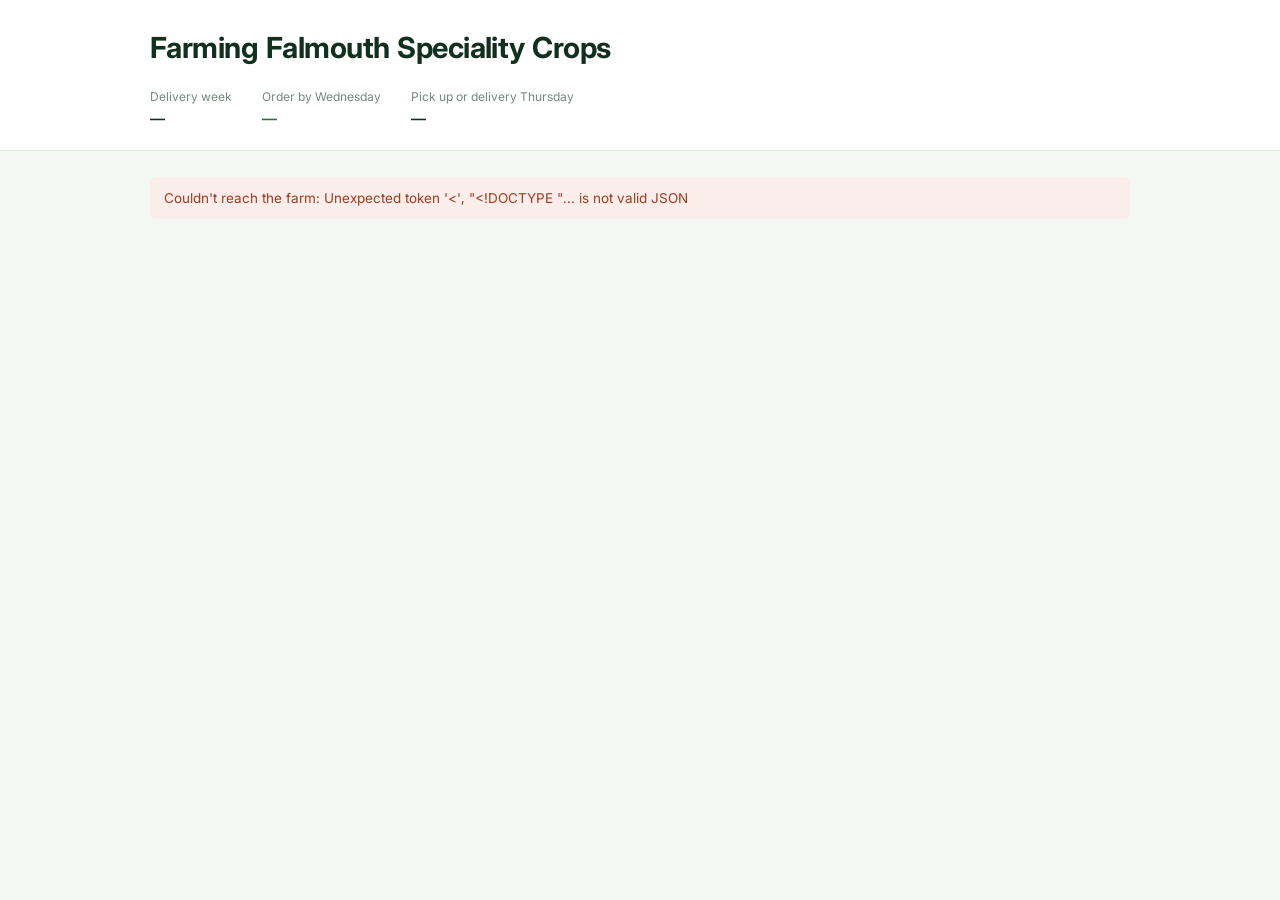
==== index.html @ c874ed72 "Add order system: restaurant form, farm console, Apps Script backend Static GitHub Pages frontend ta" ====
<!DOCTYPE html>
<html lang="en">
<head>
<meta charset="utf-8">
<meta name="viewport" content="width=device-width, initial-scale=1">
<title>Order &mdash; Farming Falmouth Speciality Crops</title>
<link rel="preconnect" href="https://fonts.googleapis.com">
<link rel="preconnect" href="https://fonts.gstatic.com" crossorigin>
<link href="https://fonts.googleapis.com/css2?family=Inter:wght@400;500;600;700&display=swap" rel="stylesheet">
<link rel="stylesheet" href="assets/app.css">
</head>
<body>
<header class="top">
  <div class="in">
    <h1>Farming Falmouth Speciality Crops</h1>
    <div class="dates">
      <div class="date"><span class="lab">Delivery week</span><b id="dWeek">&mdash;</b></div>
      <div class="date flag"><span class="lab">Order by Wednesday</span><b id="dOrder">&mdash;</b></div>
      <div class="date"><span class="lab">Pick up or delivery Thursday</span><b id="dDeliver">&mdash;</b></div>
    </div>
  </div>
</header>
<main id="view"><div class="empty">Loading this week&rsquo;s list&hellip;</div></main>
<script>const MODE = "restaurant";</script>
<script src="assets/config.js"></script>
<script src="assets/app.js"></script>
</body>
</html>
---- assets/app.css ----
:root{
  --bg:#F4F8F2;
  --card:#FFFFFF;
  --ink:#12301E;
  --body:#41544A;
  --muted:#77877D;
  --line:#DFE9DC;
  --line-soft:#EDF3EB;
  --g700:#2C6E45;
  --g600:#378554;
  --g100:#E3F0E4;
  --g050:#F0F7EF;
  --warn:#9A5B12;
  --warn-bg:#FBF1E2;
  --stop:#9E3B24;
  --stop-bg:#FBEDE9;
  --on-accent:#FFFFFF;
  --r:8px;
}
@media (prefers-color-scheme:dark){
  :root:not([data-theme="light"]){
    --bg:#0E1610; --card:#161F19; --ink:#E7F0E7; --body:#B4C4B8; --muted:#8A9B8F;
    --line:#28352B; --line-soft:#1E2A21; --g700:#6FBF8C; --g600:#63B180;
    --g100:#1E3325; --g050:#18261C; --warn:#D9A25E; --warn-bg:#2B2216;
    --stop:#E08469; --stop-bg:#2E1E19; --on-accent:#0E1610;
  }
}
:root[data-theme="dark"]{
  --bg:#0E1610; --card:#161F19; --ink:#E7F0E7; --body:#B4C4B8; --muted:#8A9B8F;
  --line:#28352B; --line-soft:#1E2A21; --g700:#6FBF8C; --g600:#63B180;
  --g100:#1E3325; --g050:#18261C; --warn:#D9A25E; --warn-bg:#2B2216;
  --stop:#E08469; --stop-bg:#2E1E19; --on-accent:#0E1610;
}
*{box-sizing:border-box}
html{-webkit-text-size-adjust:100%}
body{
  margin:0;background:var(--bg);color:var(--ink);
  font-family:Inter,-apple-system,BlinkMacSystemFont,"Segoe UI",sans-serif;
  font-size:15px;line-height:1.5;font-variant-numeric:tabular-nums;
  -webkit-font-smoothing:antialiased;
}
button,input,select,textarea{font-family:inherit}
h1,h2,h3{margin:0;letter-spacing:-.018em}

/* ============ masthead ============ */
.top{background:var(--card);border-bottom:1px solid var(--line)}
.top .in{max-width:1020px;margin:0 auto;padding:26px 20px 0}
.top h1{font-size:clamp(21px,3.6vw,29px);font-weight:700}
.dates{display:flex;flex-wrap:wrap;gap:30px;margin:18px 0 0;padding-bottom:20px}
.date .lab{display:block;font-size:12px;color:var(--muted);margin-bottom:2px}
.date b{font-size:15px;font-weight:600}
.date.flag b{color:var(--g700)}

/* tabs */
.tabs{max-width:1020px;margin:0 auto;padding:0 20px;display:flex;gap:2px}
.tabs button{
  border:0;background:transparent;color:var(--body);cursor:pointer;
  font-size:14px;font-weight:500;padding:11px 14px;border-bottom:2px solid transparent;
  margin-bottom:-1px;
}
.tabs button:hover{color:var(--ink)}
.tabs button[aria-selected="true"]{color:var(--g700);font-weight:600;border-bottom-color:var(--g700)}
.tabs button:focus-visible{outline:2px solid var(--g600);outline-offset:-3px;border-radius:4px}

/* ============ layout ============ */
main{max-width:1020px;margin:0 auto;padding:26px 20px 140px}
.lede{color:var(--body);font-size:14px;margin:0 0 22px;max-width:64ch}

.section{margin-bottom:26px}
.section-head{display:flex;align-items:baseline;gap:12px;margin-bottom:10px}
.section-head h2{font-size:16px;font-weight:600}
.count{font-size:13px;color:var(--muted)}
.panel{background:var(--card);border:1px solid var(--line);border-radius:var(--r);overflow:hidden}

/* farmer rows */
.frow{
  display:grid;grid-template-columns:186px 1fr 116px 104px 152px;
  gap:14px;align-items:center;padding:12px 16px;border-bottom:1px solid var(--line-soft);
}
.frow:last-of-type{border-bottom:0}
.frow.on{background:var(--g050)}
.cropname{font-weight:600;font-size:15px}
.frow.off .cropname{color:var(--muted);font-weight:500}

.toggle{
  display:inline-flex;align-items:center;gap:8px;width:100%;
  border:1px solid var(--line);background:var(--card);color:var(--muted);
  padding:8px 12px;border-radius:99px;cursor:pointer;font-size:13px;font-weight:600;
  text-align:left;
}
.toggle .dot{
  width:17px;height:17px;border-radius:50%;border:1.5px solid var(--line);flex:none;
  display:grid;place-items:center;font-size:11px;color:transparent;line-height:1;
}
.toggle[aria-pressed="true"]{background:var(--g700);border-color:var(--g700);color:var(--on-accent)}
.toggle[aria-pressed="true"] .dot{background:var(--on-accent);border-color:var(--on-accent);color:var(--g700)}
.toggle:focus-visible{outline:2px solid var(--g600);outline-offset:2px}

.inp{
  width:100%;padding:7px 9px;font-size:14px;border:1px solid var(--line);
  border-radius:6px;background:var(--card);color:var(--ink);
}
.inp:focus{outline:2px solid var(--g600);outline-offset:-1px;border-color:transparent}
.inp:disabled{opacity:.4;cursor:not-allowed}
.money{display:flex;align-items:center;gap:5px;color:var(--muted);font-size:14px}
.fieldlab{display:none}

.addbtn{
  display:block;width:100%;text-align:left;padding:12px 16px;border:0;
  background:var(--card);border-top:1px solid var(--line-soft);
  color:var(--g700);font-size:13.5px;font-weight:600;cursor:pointer
}
.addbtn:hover{background:var(--g050)}
.addbtn:focus-visible{outline:2px solid var(--g600);outline-offset:-3px}
.addform{padding:14px 16px;background:var(--g050);border-top:1px solid var(--line-soft);
  display:grid;grid-template-columns:1fr 116px 104px auto auto;gap:10px;align-items:end}
.addform label{display:block;font-size:12px;color:var(--muted);margin-bottom:4px}
.btn{
  border:0;border-radius:6px;padding:8px 15px;font-size:13.5px;font-weight:600;cursor:pointer;
  background:var(--g700);color:var(--on-accent)
}
.btn.ghost{background:transparent;color:var(--body);border:1px solid var(--line)}
.btn:focus-visible{outline:2px solid var(--g600);outline-offset:2px}
.btn:disabled{opacity:.35;cursor:not-allowed}

/* chef rows */
.crow{
  display:grid;grid-template-columns:1fr 148px 96px 86px;gap:14px;align-items:center;
  padding:13px 16px;border-bottom:1px solid var(--line-soft)
}
.crow:last-child{border-bottom:0}
.crow .sub{font-size:13px;color:var(--muted);margin-top:2px}
.stock{font-size:12.5px;font-weight:600;color:var(--g700)}
.stock.low{color:var(--warn)}
.stock.out{color:var(--stop)}
.stock.any{color:var(--muted);font-weight:400}
.line{text-align:right;font-weight:600}
.line.zero{color:var(--muted);font-weight:400}
.crow.sold{opacity:.55}

/* order panel */
.orderbox{background:var(--card);border:1px solid var(--line);border-radius:var(--r);padding:18px;margin-top:24px}
.orderbox h2{font-size:16px;margin-bottom:14px}
.grid2{display:grid;grid-template-columns:1fr 1fr;gap:14px}
.f label{display:block;font-size:12.5px;color:var(--muted);margin-bottom:4px}
.f.wide{grid-column:1/-1}
textarea.inp{min-height:62px;resize:vertical}
.radio-group{display:flex;gap:20px;padding:7px 0}
.radio-label{display:flex;align-items:center;gap:7px;cursor:pointer;font-size:14px}
.radio-label input[type=radio]{accent-color:var(--g700);width:15px;height:15px;flex:none}
.check-label{display:flex;align-items:flex-start;gap:8px;cursor:pointer;font-size:13.5px;line-height:1.5;color:var(--body)}
.check-label input[type=checkbox]{accent-color:var(--g700);width:15px;height:15px;margin-top:2px;flex:none}

.stickybar{
  position:sticky;bottom:0;margin:22px -20px -140px;padding:14px 20px;
  background:var(--card);border-top:1px solid var(--line);
  display:flex;align-items:center;justify-content:space-between;gap:16px;flex-wrap:wrap
}
.stickybar .tot{font-size:22px;font-weight:700}
.stickybar .tot small{display:block;font-size:12.5px;font-weight:400;color:var(--muted)}
.btn.big{padding:12px 26px;font-size:15px}

/* orders table */
.toolbar{display:flex;gap:10px;align-items:center;flex-wrap:wrap;margin-bottom:14px}
.stat{background:var(--card);border:1px solid var(--line);border-radius:var(--r);padding:12px 16px}
.stat .lab{display:block;font-size:12px;color:var(--muted)}
.stat b{font-size:19px;font-weight:700}
.stats{display:flex;gap:12px;flex-wrap:wrap;margin-bottom:18px}
.scroll{overflow-x:auto;background:var(--card);border:1px solid var(--line);border-radius:var(--r)}
table{border-collapse:collapse;width:100%;font-size:13px;min-width:1100px}
th{text-align:left;font-weight:600;color:var(--muted);font-size:12px;padding:10px 14px;
   border-bottom:1px solid var(--line);white-space:nowrap;position:sticky;top:0;background:var(--card)}
td{padding:9px 14px;border-bottom:1px solid var(--line-soft);white-space:nowrap}
td.addr{white-space:normal;max-width:200px}
tbody tr:last-child td{border-bottom:0}
.num{text-align:right}

.empty{padding:44px 20px;text-align:center;color:var(--muted);font-size:14px}
.empty b{display:block;color:var(--ink);font-size:16px;font-weight:600;margin-bottom:5px}
.notice{padding:11px 14px;border-radius:6px;font-size:13.5px;margin-bottom:18px}
.notice.warn{background:var(--warn-bg);color:var(--warn)}
.notice.err{background:var(--stop-bg);color:var(--stop)}
.done{background:var(--card);border:1px solid var(--line);border-radius:var(--r);
  padding:40px 24px;text-align:center}
.done b{display:block;font-size:20px;font-weight:700;margin-bottom:6px}
.done p{color:var(--body);margin:0 0 18px}

@media (max-width:820px){
  .frow{grid-template-columns:1fr 1fr;row-gap:10px;padding:14px 16px}
  .frow .toggle{grid-column:1/-1}
  .frow .cropname-cell{grid-column:1/-1}
  .fieldlab{display:block;font-size:11.5px;color:var(--muted);margin-bottom:3px}
  .addform{grid-template-columns:1fr 1fr}
  .addform .wide{grid-column:1/-1}
  .crow{grid-template-columns:1fr 92px;row-gap:8px}
  .crow .stockcell{grid-column:1;font-size:12px}
  .crow .line{grid-column:2;text-align:right}
  .grid2{grid-template-columns:1fr}
  .dates{gap:20px}
}
@media (prefers-reduced-motion:reduce){*{transition:none!important}}
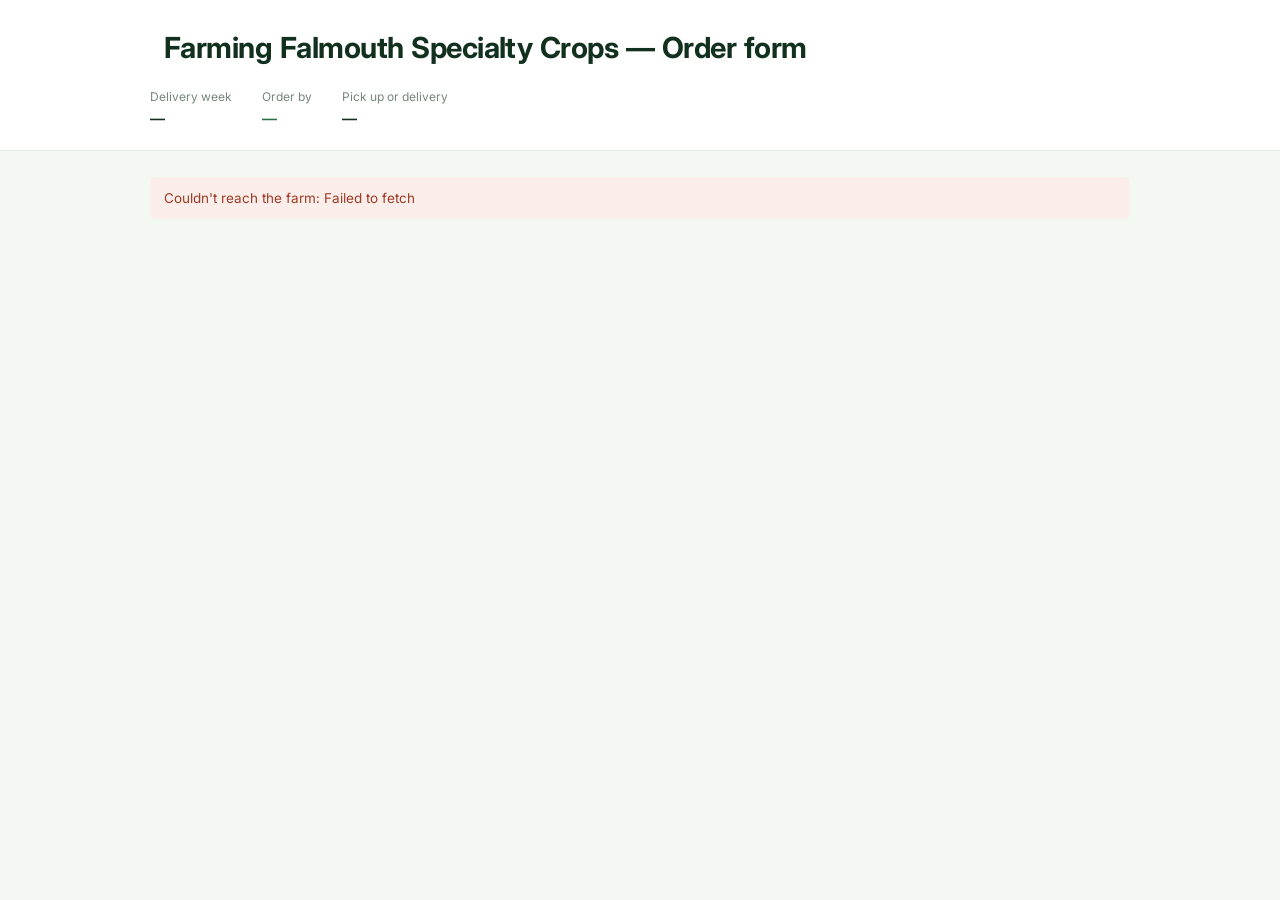
==== commit 33991074: "Overhaul customer form, fix order total bug, standardize spelling Backend: fix placeOrder_ total usi" ====
--- a/index.html
+++ b/index.html
@@ -3,20 +3,27 @@
 <head>
 <meta charset="utf-8">
 <meta name="viewport" content="width=device-width, initial-scale=1">
-<title>Order &mdash; Farming Falmouth Speciality Crops</title>
+<title>Farming Falmouth Specialty Crops — Order form</title>
 <link rel="preconnect" href="https://fonts.googleapis.com">
 <link rel="preconnect" href="https://fonts.gstatic.com" crossorigin>
 <link href="https://fonts.googleapis.com/css2?family=Inter:wght@400;500;600;700&display=swap" rel="stylesheet">
+<link rel="icon" href="public/favicon.ico">
 <link rel="stylesheet" href="assets/app.css">
 </head>
 <body>
 <header class="top">
   <div class="in">
-    <h1>Farming Falmouth Speciality Crops</h1>
+    <div class="brand">
+      <picture>
+        <source srcset="assets/logo.svg" type="image/svg+xml">
+        <img src="assets/logo.png" alt="" class="logo" onerror="this.style.display='none'">
+      </picture>
+      <h1>Farming Falmouth Specialty Crops — Order form</h1>
+    </div>
     <div class="dates">
       <div class="date"><span class="lab">Delivery week</span><b id="dWeek">&mdash;</b></div>
-      <div class="date flag"><span class="lab">Order by Wednesday</span><b id="dOrder">&mdash;</b></div>
-      <div class="date"><span class="lab">Pick up or delivery Thursday</span><b id="dDeliver">&mdash;</b></div>
+      <div class="date flag"><span class="lab" id="labOrder">Order by</span><b id="dOrder">&mdash;</b></div>
+      <div class="date"><span class="lab" id="labDeliver">Pick up or delivery</span><b id="dDeliver">&mdash;</b></div>
     </div>
   </div>
 </header>
--- a/assets/app.css
+++ b/assets/app.css
@@ -46,6 +46,8 @@
 .top{background:var(--card);border-bottom:1px solid var(--line)}
 .top .in{max-width:1020px;margin:0 auto;padding:26px 20px 0}
 .top h1{font-size:clamp(21px,3.6vw,29px);font-weight:700}
+.brand{display:flex;align-items:center;gap:14px}
+.logo{height:22px;width:auto;flex:none}
 .dates{display:flex;flex-wrap:wrap;gap:30px;margin:18px 0 0;padding-bottom:20px}
 .date .lab{display:block;font-size:12px;color:var(--muted);margin-bottom:2px}
 .date b{font-size:15px;font-weight:600}
@@ -74,8 +76,13 @@
 
 /* farmer rows */
 .frow{
-  display:grid;grid-template-columns:186px 1fr 116px 104px 152px;
+  display:grid;grid-template-columns:220px 1fr 116px 104px 152px;
   gap:14px;align-items:center;padding:12px 16px;border-bottom:1px solid var(--line-soft);
+}
+.frow-head{
+  display:grid;grid-template-columns:220px 1fr 116px 104px 152px;
+  gap:14px;padding:7px 16px;border-bottom:1px solid var(--line-soft);
+  font-size:11.5px;font-weight:600;color:var(--muted);background:var(--card);
 }
 .frow:last-of-type{border-bottom:0}
 .frow.on{background:var(--g050)}
@@ -120,6 +127,11 @@
   background:var(--g700);color:var(--on-accent)
 }
 .btn.ghost{background:transparent;color:var(--body);border:1px solid var(--line)}
+.save-footer{display:flex;align-items:center;justify-content:space-between;gap:16px;margin-top:20px;padding:14px 0;border-top:1px solid var(--line)}
+.savemsg{font-size:13px}
+.savemsg.saving{color:var(--muted)}
+.savemsg.ok{color:var(--g700)}
+.savemsg.err{color:var(--stop)}
 .btn:focus-visible{outline:2px solid var(--g600);outline-offset:2px}
 .btn:disabled{opacity:.35;cursor:not-allowed}
 
@@ -150,6 +162,14 @@
 .radio-label input[type=radio]{accent-color:var(--g700);width:15px;height:15px;flex:none}
 .check-label{display:flex;align-items:flex-start;gap:8px;cursor:pointer;font-size:13.5px;line-height:1.5;color:var(--body)}
 .check-label input[type=checkbox]{accent-color:var(--g700);width:15px;height:15px;margin-top:2px;flex:none}
+abbr.req{text-decoration:none;color:var(--stop);font-style:normal}
+.ferr{color:var(--stop);font-size:12.5px;margin-top:3px;min-height:1.2em}
+.intro-block{margin:0 0 24px}
+.intro-block p{margin:0 0 10px;font-size:14px;color:var(--body)}
+.intro-block p:last-child{margin-bottom:0}
+.intro-block a{color:var(--g700)}
+.pay-note{font-size:13.5px;color:var(--body);margin:0 0 16px}
+.order-ref{font-size:13px;color:var(--muted);margin:8px 0 18px}
 
 .stickybar{
   position:sticky;bottom:0;margin:22px -20px -140px;padding:14px 20px;
@@ -172,6 +192,10 @@
    border-bottom:1px solid var(--line);white-space:nowrap;position:sticky;top:0;background:var(--card)}
 td{padding:9px 14px;border-bottom:1px solid var(--line-soft);white-space:nowrap}
 td.addr{white-space:normal;max-width:200px}
+td.dim{color:var(--muted)}
+.sumrow td{border-top:2px solid var(--line);background:var(--g050)}
+.colsub{font-size:11px;font-weight:400;color:var(--muted);margin-top:2px}
+.colsub.addr{white-space:normal;max-width:180px}
 tbody tr:last-child td{border-bottom:0}
 .num{text-align:right}
 
@@ -187,6 +211,7 @@
 
 @media (max-width:820px){
   .frow{grid-template-columns:1fr 1fr;row-gap:10px;padding:14px 16px}
+  .frow-head{display:none}
   .frow .toggle{grid-column:1/-1}
   .frow .cropname-cell{grid-column:1/-1}
   .fieldlab{display:block;font-size:11.5px;color:var(--muted);margin-bottom:3px}
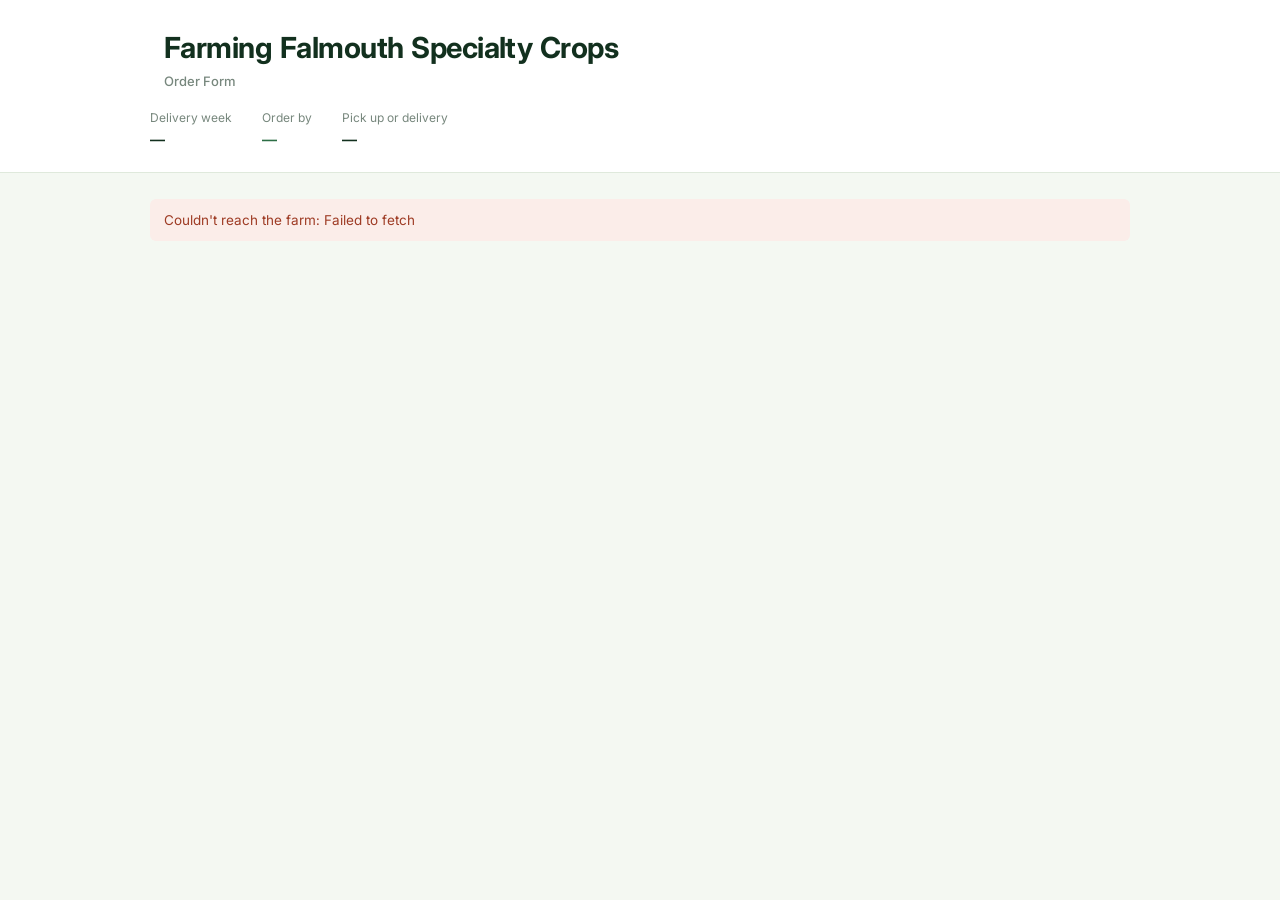
==== commit 61e0fe5a: "Revise page titles and add subtitle line to both pages Browser titles now lead with the differentiat" ====
--- a/index.html
+++ b/index.html
@@ -3,7 +3,7 @@
 <head>
 <meta charset="utf-8">
 <meta name="viewport" content="width=device-width, initial-scale=1">
-<title>Farming Falmouth Specialty Crops — Order form</title>
+<title>Order Form — Farming Falmouth Specialty Crops</title>
 <link rel="preconnect" href="https://fonts.googleapis.com">
 <link rel="preconnect" href="https://fonts.gstatic.com" crossorigin>
 <link href="https://fonts.googleapis.com/css2?family=Inter:wght@400;500;600;700&display=swap" rel="stylesheet">
@@ -18,7 +18,7 @@
         <source srcset="assets/logo.svg" type="image/svg+xml">
         <img src="assets/logo.png" alt="" class="logo" onerror="this.style.display='none'">
       </picture>
-      <h1>Farming Falmouth Specialty Crops — Order form</h1>
+      <div><h1>Farming Falmouth Specialty Crops</h1><p class="page-sub">Order Form</p></div>
     </div>
     <div class="dates">
       <div class="date"><span class="lab">Delivery week</span><b id="dWeek">&mdash;</b></div>
--- a/assets/app.css
+++ b/assets/app.css
@@ -48,6 +48,7 @@
 .top h1{font-size:clamp(21px,3.6vw,29px);font-weight:700}
 .brand{display:flex;align-items:center;gap:14px}
 .logo{height:22px;width:auto;flex:none}
+.page-sub{margin:2px 0 0;font-size:13px;font-weight:500;color:var(--muted)}
 .dates{display:flex;flex-wrap:wrap;gap:30px;margin:18px 0 0;padding-bottom:20px}
 .date .lab{display:block;font-size:12px;color:var(--muted);margin-bottom:2px}
 .date b{font-size:15px;font-weight:600}
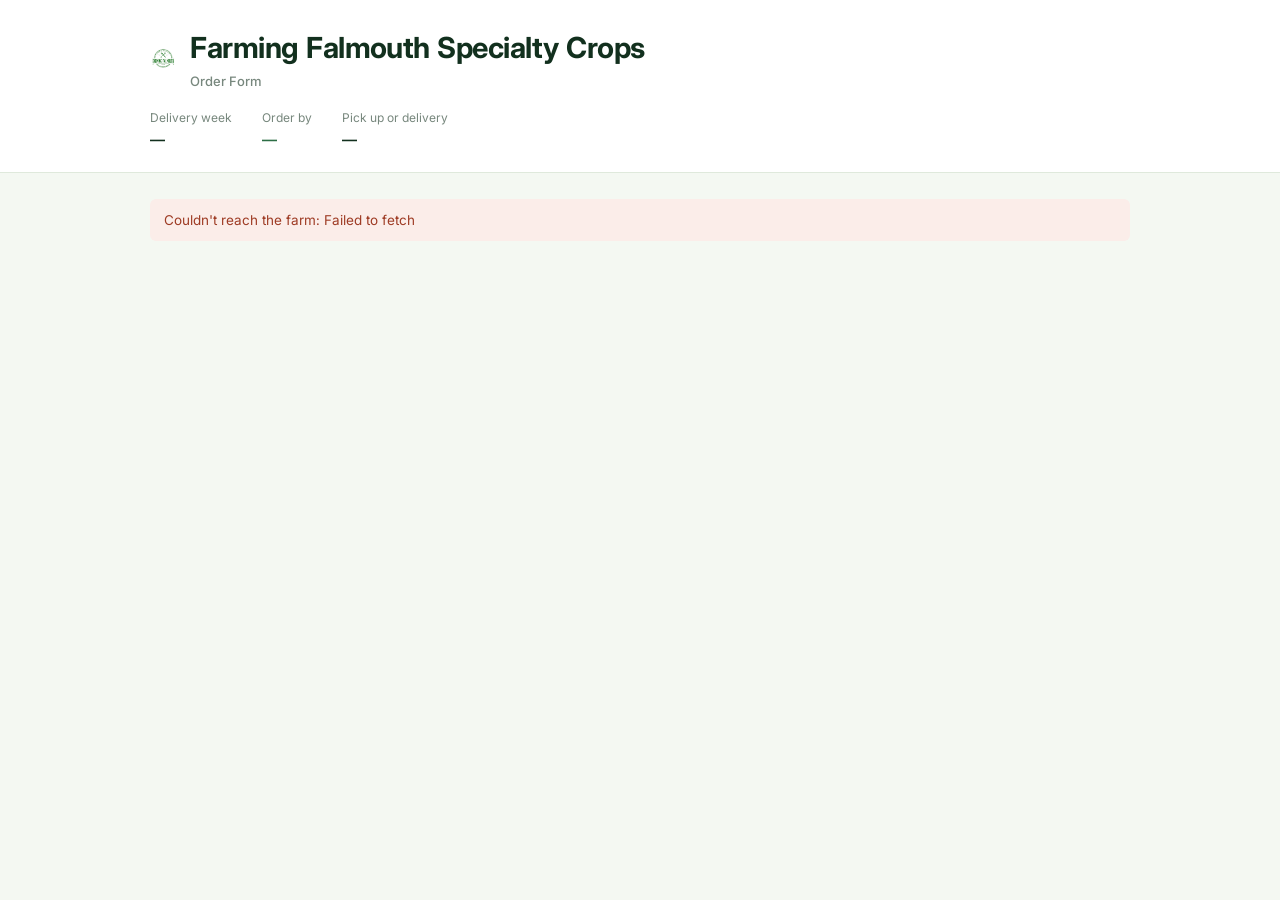
==== commit 0a936c35: "Switch to Squarespace favicon PNG; fix header logo path Favicon is now the crossed-forks mark from t" ====
--- a/index.html
+++ b/index.html
@@ -7,17 +7,14 @@
 <link rel="preconnect" href="https://fonts.googleapis.com">
 <link rel="preconnect" href="https://fonts.gstatic.com" crossorigin>
 <link href="https://fonts.googleapis.com/css2?family=Inter:wght@400;500;600;700&display=swap" rel="stylesheet">
-<link rel="icon" href="public/favicon.ico">
+<link rel="icon" type="image/png" href="public/favicon.png">
 <link rel="stylesheet" href="assets/app.css">
 </head>
 <body>
 <header class="top">
   <div class="in">
     <div class="brand">
-      <picture>
-        <source srcset="assets/logo.svg" type="image/svg+xml">
-        <img src="assets/logo.png" alt="" class="logo" onerror="this.style.display='none'">
-      </picture>
+      <img src="public/FF-logo.png" alt="" class="logo">
       <div><h1>Farming Falmouth Specialty Crops</h1><p class="page-sub">Order Form</p></div>
     </div>
     <div class="dates">
